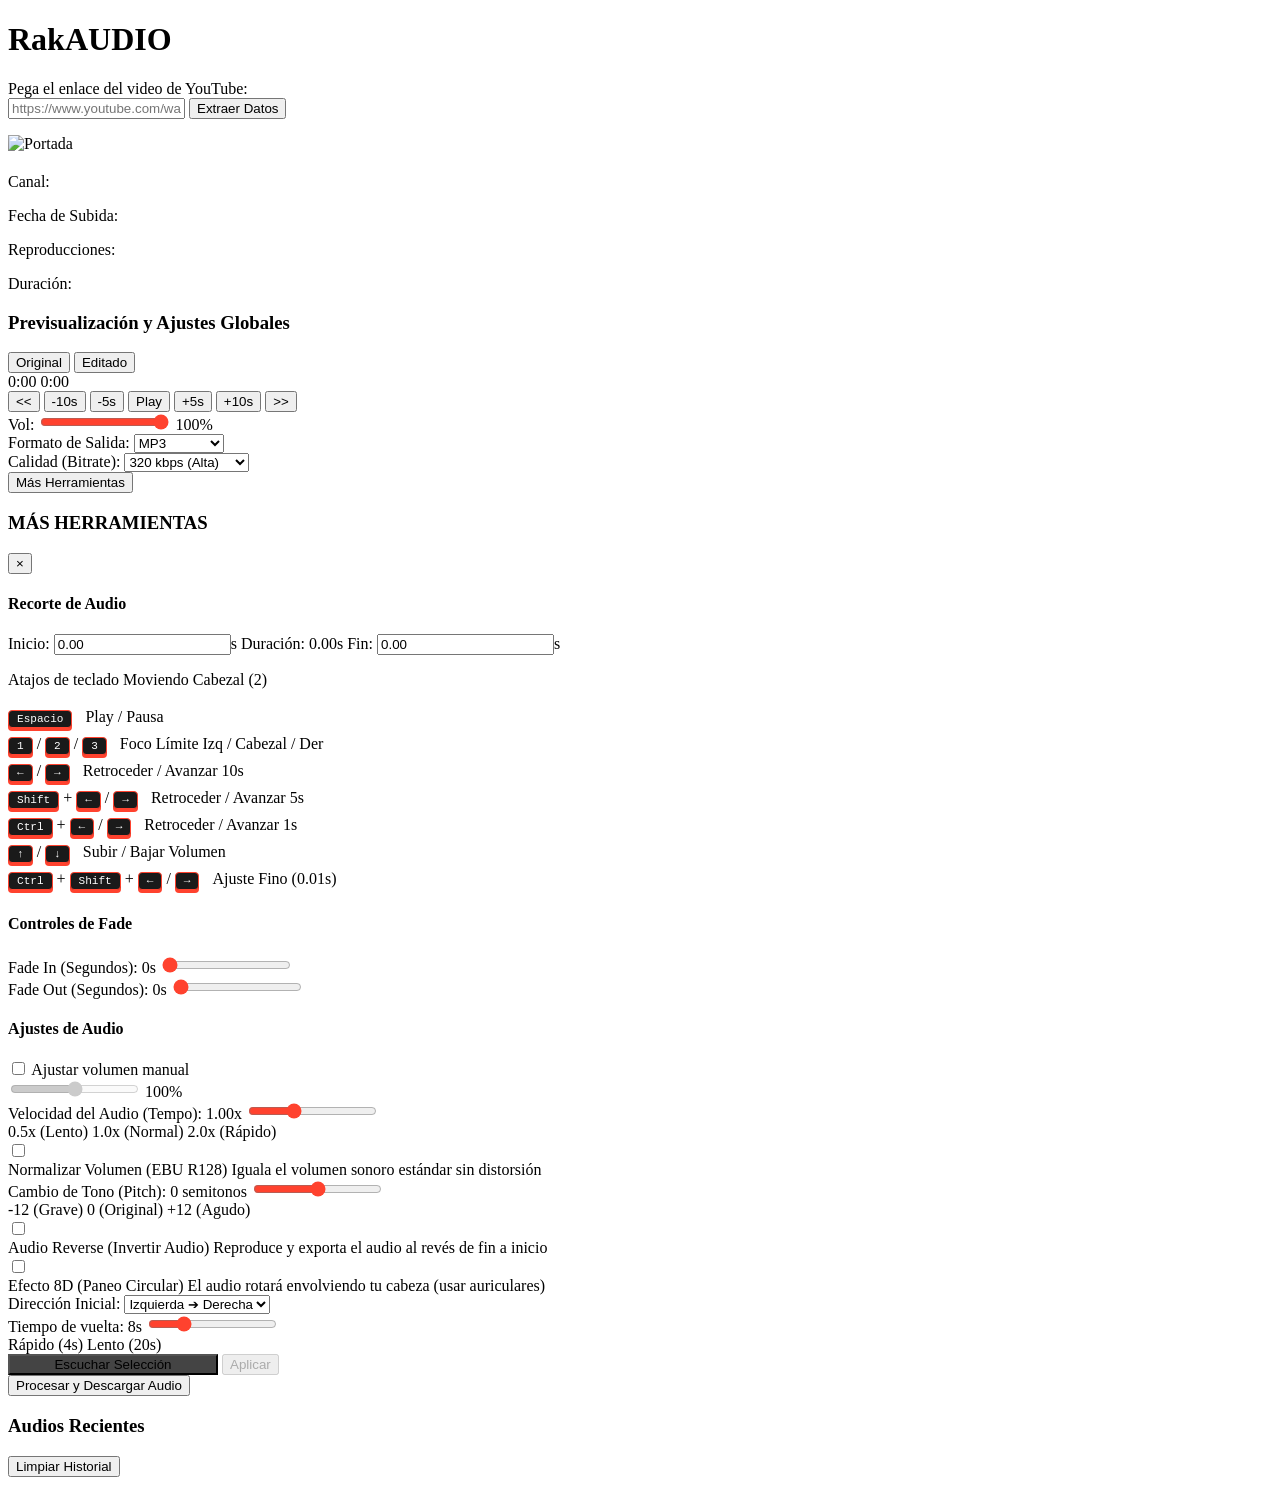
==== frontend/index.html @ 5706f4ed "feat(ui): visible 8D params and dynamic red borders for active tools" ====
<!DOCTYPE html>
<html lang="es">

<head>
    <meta charset="UTF-8">
    <meta name="viewport" content="width=device-width, initial-scale=1.0">
    <title>RakAUDIO</title>
    <script src="https://cdn.tailwindcss.com"></script>
    <script src="https://unpkg.com/wavesurfer.js@7" crossorigin="anonymous"></script>
    <script src="https://unpkg.com/wavesurfer.js@7/dist/plugins/regions.min.js" crossorigin="anonymous"></script>
    <script src="https://unpkg.com/wavesurfer.js@7/dist/plugins/hover.min.js" crossorigin="anonymous"></script>
    <link rel="stylesheet" href="css/styles.css?v=3">
    <!-- .spectrum-reversed is defined in css/styles.css — no inline duplicate needed -->
</head>

<body class="bg-[#1a1a1a] text-white min-h-screen font-sans">

    <div class="max-w-4xl mx-auto p-6">
        <h1 class="text-3xl font-bold text-center mb-8 text-[#FF422E]">RakAUDIO</h1>

        <div id="extractContainer" class="loading-bg bg-[#2B2B2B] p-6 rounded-lg shadow-lg mb-6 border border-[#3b3b3b]">
            <label class="block text-sm font-medium mb-2 text-white">Pega el enlace del video de YouTube:</label>
            <div class="flex gap-2">
                <input type="text" id="ytUrl" placeholder="https://www.youtube.com/watch?v=..."
                    class="flex-1 bg-[#1f1f1f] text-white px-4 py-2 rounded border border-[#444] focus:outline-none focus:border-[#FF422E]">
                <button id="btnExtraer"
                    class="bg-[#FF422E] hover:bg-[#d43726] px-6 py-2 rounded font-bold transition z-10 text-white">Extraer
                    Datos</button>
            </div>
            <p id="statusMsg" class="text-sm mt-2 hidden z-10 font-mono text-white"></p>
        </div>

        <div id="metadataSection"
            class="hidden relative overflow-hidden bg-[#2B2B2B] p-6 rounded-lg shadow-lg mb-6 border border-[#3b3b3b]">
            
            <!-- Blurred Background -->
            <div id="metadataBg" class="absolute inset-0 bg-cover bg-center blur-xl opacity-60 z-0"></div>
            <!-- Dark Overlay -->
            <div class="absolute inset-0 bg-gradient-to-r from-black/60 to-black/30 z-0"></div>
            
            <!-- Content Container -->
            <div class="relative z-10 flex flex-col md:flex-row gap-6">
                <img id="metaThumb" src="" alt="Portada" class="w-full md:w-64 rounded-lg object-cover shadow-[0_4px_15px_rgba(0,0,0,0.5)] border border-[#444]">
                <div class="flex-1 space-y-2 text-white">
                    <h2 id="metaTitle" class="text-2xl md:text-3xl font-bold mb-4 drop-shadow-md"></h2>
                    <p class="text-sm opacity-90 drop-shadow">Canal: <span id="metaChannel" class="font-bold opacity-100"></span></p>
                    <p class="text-sm opacity-90 drop-shadow">Fecha de Subida: <span id="metaDate" class="font-bold opacity-100"></span></p>
                    <p class="text-sm opacity-90 drop-shadow">Reproducciones: <span id="metaViews" class="font-bold opacity-100"></span></p>
                    <p class="text-sm opacity-90 drop-shadow">Duración: <span id="metaDuration" class="font-bold opacity-100"></span></p>
                </div>
            </div>
        </div>

        <div id="editorSection" class="hidden bg-[#2B2B2B] p-6 rounded-lg shadow-lg mb-6 border border-[#3b3b3b]">
            <div class="flex justify-between items-center mb-4 border-b border-[#444] pb-2">
                <h3 class="text-lg font-bold text-white">Previsualización y Ajustes Globales</h3>
                
                <div id="viewToggle" class="hidden bg-[#1f1f1f] p-1 rounded-full border border-[#444] flex text-xs font-bold shadow-inner">
                    <button id="btnViewOriginal" class="px-3 py-1 rounded-full bg-[#FF422E] text-white transition">Original</button>
                    <button id="btnViewEdited" class="px-3 py-1 rounded-full text-gray-400 hover:text-white transition">Editado</button>
                </div>
            </div>

            <div id="waveformContainer" class="w-full bg-[#1f1f1f] rounded border border-[#444] h-24 relative overflow-hidden">
                <div id="waveform" class="w-full h-full"></div>
                <div id="waveformLoadingOverlay" class="hidden">
                    <div class="spinner"></div>
                    <p>Decodificando audio...</p>
                </div>
            </div>

            <div class="flex justify-between text-sm text-white opacity-80 mt-1 mb-4 font-mono px-1">
                <span id="lblCurrentTime">0:00</span>
                <span id="lblTotalTime">0:00</span>
            </div>

            <div
                class="flex flex-wrap items-center justify-between gap-4 mb-6 bg-[#3b3b3b] p-3 rounded border border-[#444]">
                <div class="flex items-center gap-2">
                    <button id="btnStart"
                        class="bg-[#222] hover:bg-[#FF422E] px-3 py-1 rounded font-bold text-white transition">&lt;&lt;</button>
                    <button id="btnMinus10"
                        class="bg-[#222] hover:bg-[#FF422E] px-3 py-1 rounded text-sm text-white transition">-10s</button>
                    <button id="btnMinus5" class="bg-[#222] hover:bg-[#FF422E] px-3 py-1 rounded text-sm text-white transition">-5s</button>
                    <button id="btnPlayPause" class="bg-[#FF422E] hover:bg-[#d43726] px-6 py-1 rounded font-bold text-white transition">Play</button>
                    <button id="btnPlus5" class="bg-[#222] hover:bg-[#FF422E] px-3 py-1 rounded text-sm text-white transition">+5s</button>
                    <button id="btnPlus10" class="bg-[#222] hover:bg-[#FF422E] px-3 py-1 rounded text-sm text-white transition">+10s</button>
                    <button id="btnEnd"
                        class="bg-[#222] hover:bg-[#FF422E] px-3 py-1 rounded font-bold text-white transition">&gt;&gt;</button>
                </div>
                <div class="flex items-center gap-2 w-full md:w-auto text-white">
                    <span class="text-sm">Vol:</span>
                    <input type="range" id="volSlider" min="0" max="1" step="0.05" value="1" class="w-24">
                    <span id="lblVolGlobal" class="font-mono text-xs w-8 text-right opacity-80">100%</span>
                </div>
            </div>

            <div class="grid grid-cols-1 md:grid-cols-2 gap-6 mb-6">
                <div>
                    <label class="block text-sm mb-1 font-bold text-white">Formato de Salida:</label>
                    <select id="outFormat" class="w-full bg-[#1f1f1f] border border-[#444] p-2 rounded focus:outline-none focus:border-[#FF422E] text-white">
                        <option value="mp3">MP3</option>
                        <option value="m4a">M4A (AAC)</option>
                        <option value="wav">WAV</option>
                    </select>
                </div>
                <div>
                    <label class="block text-sm mb-1 font-bold text-white">Calidad (Bitrate):</label>
                    <select id="outQuality" class="w-full bg-[#1f1f1f] border border-[#444] p-2 rounded focus:outline-none focus:border-[#FF422E] text-white">
                        <option value="320k">320 kbps (Alta)</option>
                        <option value="192k">192 kbps (Media)</option>
                        <option value="128k">128 kbps (Baja)</option>
                    </select>
                </div>
            </div>

            <button id="btnOpenTrim"
                class="w-full bg-[#FF422E] hover:bg-[#d43726] py-3 rounded font-bold transition flex items-center justify-center gap-2 text-white">
                Más Herramientas
            </button>
        </div>

        <div id="trimModal"
            class="hidden fixed inset-0 bg-black bg-opacity-80 flex items-center justify-center p-3 md:p-6 z-50">
            <div class="bg-[#2B2B2B] p-5 md:p-6 rounded-xl w-full max-w-[1400px] shadow-2xl border border-[#444] flex flex-col h-[95vh] max-h-[950px] overflow-hidden">
                
                <div class="relative mb-4 border-b border-[#444] pb-3 flex justify-center items-center flex-shrink-0">
                    <h3 class="text-2xl md:text-3xl font-bold text-white absolute left-1/2 transform -translate-x-1/2 tracking-wider">MÁS HERRAMIENTAS</h3>
                    <button id="btnCloseTrim" class="text-white opacity-60 hover:opacity-100 hover:text-[#FF422E] text-3xl transition ml-auto">&times;</button>
                </div>

                <div class="flex-1 min-h-0 overflow-hidden mt-1">
                    <!-- Panel Principal de Secciones en Grid -->
                    <div class="grid grid-cols-1 md:grid-cols-2 gap-4 overflow-y-auto pr-2 h-full" id="modalSectionsContainer">
                        
                        <!-- Columna 1: Recorte de Audio -->
                        <div id="secTrim" class="bg-[#222222] p-4 rounded-lg flex flex-col h-full">
                            <h4 class="font-bold text-[#FF422E] mb-3 uppercase text-sm tracking-widest">Recorte de Audio</h4>
                            
                            <div class="flex justify-between items-center text-sm mb-2 font-mono text-white">
                                <span>Inicio: 
                                    <input type="number" id="inpStart" class="bg-transparent font-bold text-[#FF422E] w-20 text-center border-b border-gray-600 focus:outline-none focus:border-[#FF422E] text-base" step="0.01" min="0" value="0.00">s
                                </span>
                                <span class="bg-[#1a1a1a] text-[#FF422E] border border-[#FF422E] px-4 py-1.5 rounded-md font-bold">Duración: <span id="lblTrimDuration">0.00</span>s</span>
                                <span>Fin: 
                                    <input type="number" id="inpEnd" class="bg-transparent font-bold text-[#FF422E] w-20 text-center border-b border-gray-600 focus:outline-none focus:border-[#FF422E] text-base" step="0.01" min="0" value="0.00">s
                                </span>
                            </div>

                            <div id="waveformTrimContainer" class="w-full bg-[#1f1f1f] rounded-lg border border-[#444] h-[160px] relative mb-3">
                                <div id="waveformTrim" class="w-full h-full absolute inset-0"></div>
                            </div>

                            <div class="bg-[#1f1f1f] p-3 rounded border border-[#444] text-sm">
                                <p class="font-bold text-white mb-2 border-b border-[#3b3b3b] pb-2 flex items-center flex-wrap gap-2">
                                    Atajos de teclado
                                    <span id="activeModeBadge" class="px-2 py-0.5 rounded text-[10px] font-bold uppercase tracking-wider bg-[#444444] text-white transition-all shadow-[0_0_8px_rgba(255,255,255,0.2)]">Moviendo Cabezal (2)</span>
                                </p>
                                <div class="flex flex-col gap-3 text-white opacity-90 font-mono text-sm">
                                    <div class="flex items-center justify-between gap-2">
                                        <span class="flex items-center gap-1 shrink-0"><kbd id="k-space">Espacio</kbd></span>
                                        <span class="desc-text text-right" id="t-play">Play / Pausa</span>
                                    </div>
                                    <div class="flex items-center justify-between gap-2">
                                        <span class="flex items-center gap-1 shrink-0"><kbd id="k-1">1</kbd> / <kbd id="k-2">2</kbd> / <kbd id="k-3">3</kbd></span>
                                        <span class="desc-text text-right" id="t-foco">Foco Límite Izq / Cabezal / Der</span>
                                    </div>
                                    <div class="flex items-center justify-between gap-2">
                                        <span class="flex items-center gap-1 shrink-0"><kbd id="k-left-10">←</kbd> / <kbd id="k-right-10">→</kbd></span>
                                        <span class="desc-text text-right" id="t-10s">Retroceder / Avanzar 10s</span>
                                    </div>
                                    <div class="flex items-center justify-between gap-2">
                                        <span class="flex items-center gap-1 shrink-0"><kbd id="k-shift-5">Shift</kbd> + <kbd id="k-left-5">←</kbd> / <kbd id="k-right-5">→</kbd></span>
                                        <span class="desc-text text-right" id="t-5s">Retroceder / Avanzar 5s</span>
                                    </div>
                                    <div class="flex items-center justify-between gap-2">
                                        <span class="flex items-center gap-1 shrink-0"><kbd id="k-ctrl-1">Ctrl</kbd> + <kbd id="k-left-1">←</kbd> / <kbd id="k-right-1">→</kbd></span>
                                        <span class="desc-text text-right" id="t-1s">Retroceder / Avanzar 1s</span>
                                    </div>
                                    <div class="flex items-center justify-between gap-2">
                                        <span class="flex items-center gap-1 shrink-0"><kbd id="k-up">↑</kbd> / <kbd id="k-down">↓</kbd></span>
                                        <span class="desc-text text-right" id="t-vol">Subir / Bajar Volumen</span>
                                    </div>
                                    <div class="flex items-center justify-between gap-2">
                                        <span class="flex items-center gap-1 shrink-0"><kbd id="k-ctrl-ms">Ctrl</kbd> + <kbd id="k-shift-ms">Shift</kbd> + <kbd id="k-left-ms">←</kbd> / <kbd id="k-right-ms">→</kbd></span>
                                        <span class="desc-text text-right" id="t-ms">Ajuste Fino (0.01s)</span>
                                    </div>
                                </div>
                            </div>
                        </div>

                        <!-- Columna 2: Fade y Ajustes de Audio -->
                        <div class="flex flex-col gap-3 h-full">
                            
                            <!-- 2. Sección Controles de Fade -->
                            <div id="secFade" class="bg-[#222222] p-4 rounded-lg text-white">
                                <h4 class="font-bold text-[#FF422E] mb-2 uppercase text-sm tracking-widest">Controles de Fade</h4>
                                <div class="grid grid-cols-1 gap-3">
                                    <div>
                                        <label class="block text-sm font-bold mb-1 flex justify-between items-center">
                                            <span>Fade In (Segundos):</span> 
                                            <span id="lblFadeInG" class="text-[#FF422E] font-bold font-mono">0s</span>
                                        </label>
                                        <input type="range" id="fadeInGlobal" min="0" max="10" step="0.1" value="0" class="w-full">
                                    </div>
                                    <div>
                                        <label class="block text-sm font-bold mb-1 flex justify-between items-center">
                                            <span>Fade Out (Segundos):</span> 
                                            <span id="lblFadeOutG" class="text-[#FF422E] font-bold font-mono">0s</span>
                                        </label>
                                        <input type="range" id="fadeOutGlobal" min="0" max="10" step="0.1" value="0" class="w-full">
                                    </div>
                                </div>
                            </div>

                            <!-- 3. Sección Ajustes de Audio -->
                            <div id="secAudio" class="bg-[#222222] p-4 rounded-lg text-white space-y-2 flex-1">
                                <h4 class="font-bold text-[#FF422E] mb-2 uppercase text-sm tracking-widest">Ajustes de Audio</h4>
                                
                                <!-- Ajustar volumen -->
                                <div id="cardAdjustVol" class="bg-[#1f1f1f] p-2.5 rounded border border-[#444] flex flex-wrap items-center justify-between gap-4 transition-colors">
                                    <label class="flex items-center gap-2 cursor-pointer">
                                        <input type="checkbox" id="chkAdjustVol" class="w-4 h-4 accent-[#FF422E]">
                                        <span class="text-white text-sm font-bold">Ajustar volumen manual</span>
                                    </label>
                                    <div class="flex items-center gap-3 flex-1 max-w-xs">
                                        <input type="range" id="volAdjustSlider" min="0" max="2" step="0.05" value="1" class="w-full opacity-50 pointer-events-none" disabled>
                                        <span id="lblVolAdjust" class="text-white font-mono text-xs opacity-50 w-10 text-right">100%</span>
                                    </div>
                                </div>

                                <!-- Velocidad del audio (Slider) -->
                                <div id="cardTempo" class="bg-[#1f1f1f] p-2.5 rounded border border-[#444] transition-colors">
                                    <label class="block text-sm font-bold mb-1 flex justify-between items-center">
                                        <span>Velocidad del Audio (Tempo):</span>
                                        <span id="lblTempoValue" class="text-[#FF422E] font-bold font-mono">1.00x</span>
                                    </label>
                                    <input type="range" id="tempoSlider" min="0.5" max="2.0" step="0.05" value="1.0" class="w-full">
                                    <div class="flex justify-between text-[10px] text-gray-400 font-mono mt-1">
                                        <span>0.5x (Lento)</span>
                                        <span>1.0x (Normal)</span>
                                        <span>2.0x (Rápido)</span>
                                    </div>
                                </div>

                                <!-- Normalizar EBU R128 -->
                                <div id="cardNormalize" class="bg-[#1f1f1f] p-2.5 rounded border border-[#444] transition-colors">
                                    <label class="flex items-center gap-3 cursor-pointer">
                                        <input type="checkbox" id="chkNormalizeVolModal" class="w-4 h-4 accent-[#FF422E]">
                                        <div>
                                            <span class="text-white text-sm font-bold block">Normalizar Volumen (EBU R128)</span>
                                            <span class="text-xs text-gray-400 block">Iguala el volumen sonoro estándar sin distorsión</span>
                                        </div>
                                    </label>
                                </div>

                                <!-- Cambio de Tono (Pitch) -->
                                <div id="cardPitch" class="bg-[#1f1f1f] p-2.5 rounded border border-[#444] transition-colors">
                                    <label class="block text-sm font-bold mb-1 flex justify-between items-center">
                                        <span>Cambio de Tono (Pitch):</span>
                                        <span id="lblPitchValue" class="text-[#FF422E] font-bold font-mono">0 semitonos</span>
                                    </label>
                                    <input type="range" id="pitchSlider" min="-12" max="12" step="1" value="0" class="w-full">
                                    <div class="flex justify-between text-[10px] text-gray-400 font-mono mt-1">
                                        <span>-12 (Grave)</span>
                                        <span>0 (Original)</span>
                                        <span>+12 (Agudo)</span>
                                    </div>
                                </div>

                                <!-- Audio Reverse (Efecto Reversa) -->
                                <div id="cardReverse" class="bg-[#1f1f1f] p-2.5 rounded border border-[#444] transition-colors">
                                    <label class="flex items-center gap-3 cursor-pointer">
                                        <input type="checkbox" id="chkReverseAudio" class="w-4 h-4 accent-[#FF422E]">
                                        <div>
                                            <span class="text-white text-sm font-bold block">Audio Reverse (Invertir Audio)</span>
                                            <span class="text-xs text-gray-400 block">Reproduce y exporta el audio al revés de fin a inicio</span>
                                        </div>
                                    </label>
                                </div>

                                <!-- Efecto 8D Audio -->
                                <div class="bg-[#1f1f1f] p-3 rounded border border-[#444] space-y-3 transition-colors" id="card8D">
                                    <label class="flex items-center gap-3 cursor-pointer">
                                        <input type="checkbox" id="chk8D" class="w-4 h-4 accent-[#FF422E]">
                                        <div>
                                            <span class="text-white text-sm font-bold block">Efecto 8D (Paneo Circular)</span>
                                            <span class="text-xs text-gray-400 block">El audio rotará envolviendo tu cabeza (usar auriculares)</span>
                                        </div>
                                    </label>
                                    <div id="controls8D" class="space-y-3 pl-7 pt-1 border-t border-[#333]">
                                        <div>
                                            <label class="block text-xs font-bold text-gray-300 mb-1">Dirección Inicial:</label>
                                            <select id="sel8DDir" class="w-full bg-[#2B2B2B] text-xs text-white p-1.5 rounded border border-[#555] focus:outline-none focus:border-[#FF422E]">
                                                <option value="left">Izquierda ➔ Derecha</option>
                                                <option value="right">Derecha ➔ Izquierda</option>
                                            </select>
                                        </div>
                                        <div>
                                            <label class="block text-xs font-bold mb-1 flex justify-between items-center text-gray-300">
                                                <span>Tiempo de vuelta:</span>
                                                <span id="lbl8DSpeed" class="text-[#FF422E] font-bold font-mono">8s</span>
                                            </label>
                                            <input type="range" id="slide8DSpeed" min="4" max="20" step="1" value="8" class="w-full">
                                            <div class="flex justify-between text-[9px] text-gray-500 font-mono mt-1">
                                                <span>Rápido (4s)</span>
                                                <span>Lento (20s)</span>
                                            </div>
                                        </div>
                                    </div>
                                </div>
                            </div>
                        </div>
                        
                    </div>
                </div>

                <div class="flex justify-start items-center gap-4 mt-6 flex-shrink-0">
                    <button id="btnPlayTrim" class="px-6 py-2.5 bg-[#4c4c4c] hover:bg-[#5a5a5a] rounded flex items-center justify-center text-white transition font-bold shadow-md">
                        <span id="lblPlayTrim">Escuchar Selección</span>
                    </button>
                    <button id="btnApplyTrim" class="bg-[#FF422E] hover:bg-[#d43726] px-8 py-2.5 rounded font-bold text-white transition opacity-40 cursor-not-allowed pointer-events-none" disabled>
                        Aplicar
                    </button>
                </div>
            </div>
        </div>

        <div id="downloadSection" class="hidden bg-[#2B2B2B] p-6 rounded-lg shadow-lg text-center border border-[#3b3b3b]">
            <button id="btnProcess"
                class="loading-bg bg-[#FF422E] hover:bg-[#d43726] w-full py-4 rounded text-xl font-bold transition shadow-[0_0_15px_rgba(255,66,46,0.4)] text-white">
                <span class="relative z-10">Procesar y Descargar Audio</span>
            </button>
        </div>

        <div id="historySection" class="hidden bg-[#2B2B2B] p-6 rounded-lg shadow-lg border border-[#3b3b3b] mt-6">
            <div class="flex justify-between items-center mb-4 border-b border-[#444] pb-2">
                <h3 class="text-lg font-bold text-white flex items-center gap-2">
                    Audios Recientes
                </h3>
                <button id="btnClearHistory" class="text-xs text-red-400 hover:text-red-300 font-bold transition">Limpiar Historial</button>
            </div>
            <div id="historyList" class="grid grid-cols-1 md:grid-cols-2 gap-4">
                <!-- Tarjetas del historial renderizadas dinámicamente -->
            </div>
        </div>
    </div>

    <script src="js/main.js" defer></script>
</body>

</html>
---- frontend/css/styles.css ----
input[type=range] {
            accent-color: #FF422E;
            cursor: pointer;
        }

        input[type=range]::-webkit-slider-thumb {
            appearance: none;
            width: 16px;
            height: 16px;
            background: #FF422E;
            border-radius: 50%;
            cursor: pointer;
        }

        input[type=number]::-webkit-inner-spin-button, 
        input[type=number]::-webkit-outer-spin-button { 
            -webkit-appearance: none; 
            margin: 0; 
        }
        input[type=number] {
            -moz-appearance: textfield;
            appearance: textfield;
        }

        .loading-bg {
            position: relative;
            overflow: hidden;
        }

        .loading-bg::before {
            content: "";
            position: absolute;
            top: 0;
            left: 0;
            bottom: 0;
            width: var(--progress, 0%);
            background: rgba(255, 66, 46, 0.2);
            transition: width 0.3s ease-out;
            z-index: 0;
        }

        #btnProcess.loading-bg::before {
            background: #FF422E; 
        }

        #btnPlayTrim {
            position: relative !important;
            overflow: hidden !important;
            background-color: #444444 !important;
            width: 210px !important;
            min-width: 210px !important;
            z-index: 1 !important;
        }

        #btnPlayTrim:hover {
            background-color: #555555 !important;
        }

        #btnPlayTrim::before {
            content: "" !important;
            position: absolute !important;
            top: 0 !important;
            left: 0 !important;
            bottom: 0 !important;
            width: var(--trim-progress, 0%) !important;
            background-color: #FF422E !important;
            transition: width 0.08s linear !important;
            z-index: 0 !important;
        }

        .loading-bg > *,
        #btnPlayTrim > * {
            position: relative !important;
            z-index: 1 !important;
        }

        /* LÍNEA NEGRA REAL DE CORTE (|) */
        #waveformTrim ::part(region) {
            border-left: 2px solid #000000 !important;
            border-right: 2px solid #000000 !important;
            box-sizing: border-box !important;
            overflow: visible !important;
            z-index: 25 !important;
        }

        /* MANIJA Y LÍNEA ROJA DECORATIVA (I) */
        #waveformTrim ::part(region-handle-left),
        #waveformTrim ::part(region-handle-right) {
            width: 2px !important;
            background-color: #FF422E !important;
            cursor: ew-resize;
            z-index: 30 !important;
        }

        #waveformTrim ::part(region-handle-left) {
            left: -6px !important;
        }

        #waveformTrim ::part(region-handle-right) {
            right: -6px !important;
        }

        #waveformTrim ::part(region-handle-left)::after,
        #waveformTrim ::part(region-handle-right)::after {
            content: '';
            position: absolute;
            top: 50%;
            left: 50%;
            transform: translate(-50%, -50%);
            width: 10px;
            height: 26px;
            background-color: #FF422E;
            border-radius: 3px;
            box-shadow: 0 0 5px rgba(0,0,0,0.8);
            transition: background-color 0.2s, transform 0.2s;
            z-index: 35 !important;
        }

        #waveformTrim ::part(region-handle-left):hover::after,
        #waveformTrim ::part(region-handle-right):hover::after {
            background-color: #ff6454;
            transform: translate(-50%, -50%) scale(1.1);
        }

        #waveform ::part(cursor),
        #waveformTrim ::part(cursor) {
            z-index: 15 !important;
        }

        #waveformTrim ::part(region)::before {
            content: '';
            position: absolute;
            top: 0; left: 0; bottom: 0;
            width: var(--fade-in-width, 0%);
            background: linear-gradient(to right, rgba(26,26,26,0.9), transparent);
            pointer-events: none;
            z-index: 1;
        }
        #waveformTrim ::part(region)::after {
            content: '';
            position: absolute;
            top: 0; right: 0; bottom: 0;
            width: var(--fade-out-width, 0%);
            background: linear-gradient(to left, rgba(26,26,26,0.9), transparent);
            pointer-events: none;
            z-index: 1;
        }

        kbd {
            background-color: #1a1a1a;
            border: 1px solid #FF422E;
            border-radius: 4px;
            padding: 2px 8px;
            font-size: 0.85em;
            color: #ffffff;
            box-shadow: 0 3px 0 #FF422E;
            display: inline-block;
            margin-bottom: 4px;
            transition: all 0.1s ease;
        }

        kbd.kbd-pressed {
            transform: translateY(3px);
            box-shadow: 0 0 0 transparent;
            background-color: #d43726;
            border-color: #ff786b;
            color: #ffffff;
            text-shadow: 0 0 8px #ffffff;
        }

        kbd.kbd-red-static {
            background-color: #FF422E;
            border-color: #FF422E;
            color: #ffffff;
            box-shadow: 0 3px 0 #FF422E;
            transform: translateY(0);
        }

        kbd.kbd-red-dim {
            background-color: rgba(255, 66, 46, 0.25);
            border-color: #b32d20;
            color: #ff9d93;
            box-shadow: 0 3px 0 #882218;
            transform: translateY(0);
        }

        .desc-text {
            display: inline-block;
            padding: 2px 8px;
            border: 1px solid transparent;
            border-radius: 4px;
            transition: all 0.15s ease;
        }

        .desc-highlight {
            border: 1px solid #FF422E;
            background-color: rgba(255, 66, 46, 0.15);
            box-shadow: 0 0 10px rgba(255, 66, 46, 0.6) inset, 0 0 10px rgba(255, 66, 46, 0.4);
            color: #ff786b;
            text-shadow: 0 0 5px rgba(255, 66, 46, 0.8);
            font-weight: bold;
        }

        .fade-overlay {
            position: absolute;
            top: 0;
            bottom: 0;
            z-index: 5;
            pointer-events: none;
        }
        
        .fade-in-gradient {
            background: linear-gradient(to right, rgba(31,31,31,0.95), transparent);
        }
        
        .fade-out-gradient {
            background: linear-gradient(to right, transparent, rgba(31,31,31,0.95));
        }
        
        .blackout-overlay {
            position: absolute;
            top: 0;
            bottom: 0;
            z-index: 5;
            pointer-events: none;
            background-color: rgba(31,31,31,0.85);
        }

        /* PERSONALIZACIÓN DE SCROLLBAR (ROJO #FF422E Y FONDO OSCURO) */
        ::-webkit-scrollbar {
            width: 8px !important;
            height: 8px !important;
        }

        ::-webkit-scrollbar-track {
            background: #1f1f1f !important;
            border-radius: 4px !important;
        }

        ::-webkit-scrollbar-thumb {
            background-color: #FF422E !important;
            border-radius: 4px !important;
        }

        ::-webkit-scrollbar-thumb:hover {
            background-color: #d43726 !important;
        }

        * {
            scrollbar-width: thin !important;
            scrollbar-color: #FF422E #1f1f1f !important;
        }

        /* FLIP HORIZONTAL DEL ESPECTRO DE AUDIO EN REVERSE */
        .spectrum-reversed canvas,
        .spectrum-reversed svg {
            transform: scaleX(-1) !important;
        }

        /* OVERLAY DE CARGA DE WAVEFORM */
        #waveformLoadingOverlay {
            position: absolute;
            inset: 0;
            background: rgba(26, 26, 26, 0.88);
            display: flex;
            flex-direction: column;
            align-items: center;
            justify-content: center;
            gap: 10px;
            z-index: 50;
            border-radius: inherit;
            backdrop-filter: blur(2px);
            transition: opacity 0.3s ease;
        }

        #waveformLoadingOverlay.hidden {
            display: none;
        }

        #waveformLoadingOverlay .spinner {
            width: 28px;
            height: 28px;
            border: 3px solid rgba(255, 66, 46, 0.25);
            border-top-color: #FF422E;
            border-radius: 50%;
            animation: spin 0.8s linear infinite;
        }

        #waveformLoadingOverlay p {
            font-size: 12px;
            color: rgba(255, 255, 255, 0.7);
            font-family: monospace;
            letter-spacing: 0.05em;
        }

        @keyframes spin {
            to { transform: rotate(360deg); }
        }
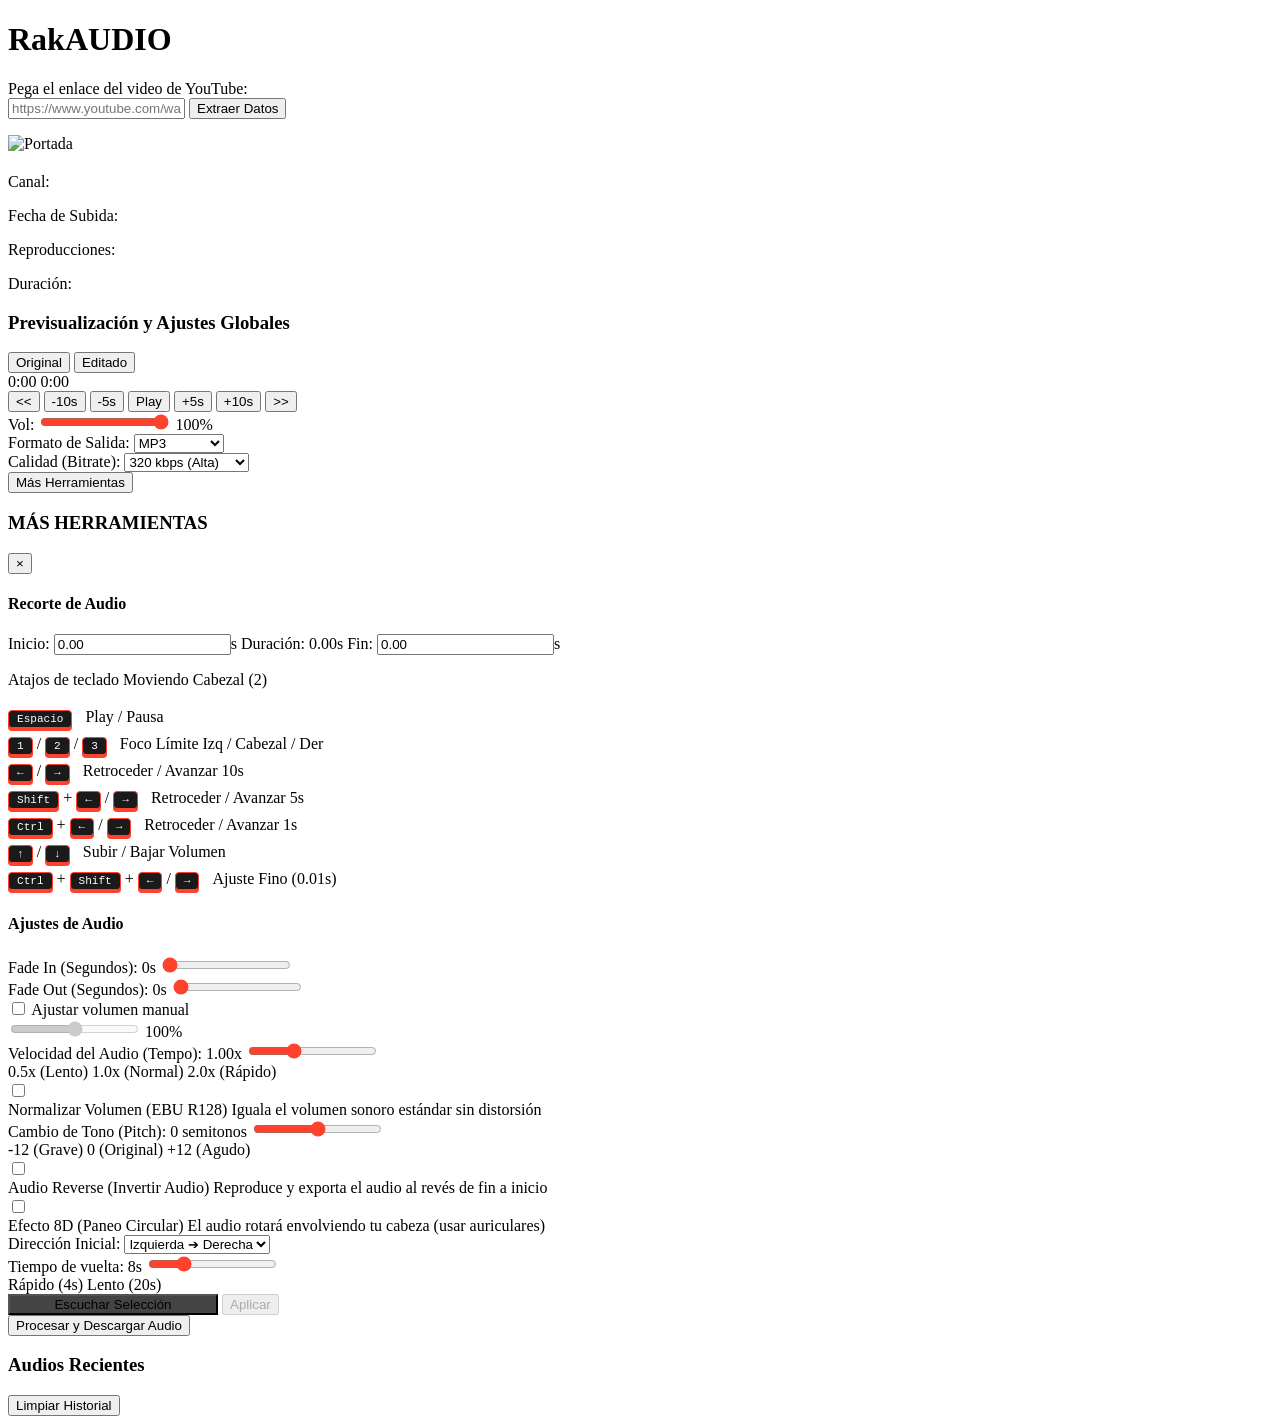
==== commit 3c5cd781: "refactor(ui): merge fade controls into audio settings with scrollable container" ====
--- a/frontend/index.html
+++ b/frontend/index.html
@@ -11,6 +11,12 @@
     <script src="https://unpkg.com/wavesurfer.js@7/dist/plugins/hover.min.js" crossorigin="anonymous"></script>
     <link rel="stylesheet" href="css/styles.css?v=3">
     <!-- .spectrum-reversed is defined in css/styles.css — no inline duplicate needed -->
+    <style>
+        .custom-scrollbar::-webkit-scrollbar { width: 6px; }
+        .custom-scrollbar::-webkit-scrollbar-track { background: #1f1f1f; border-radius: 4px; }
+        .custom-scrollbar::-webkit-scrollbar-thumb { background: #444; border-radius: 4px; }
+        .custom-scrollbar::-webkit-scrollbar-thumb:hover { background: #FF422E; }
+    </style>
 </head>
 
 <body class="bg-[#1a1a1a] text-white min-h-screen font-sans">
@@ -189,33 +195,32 @@
                             </div>
                         </div>
 
-                        <!-- Columna 2: Fade y Ajustes de Audio -->
-                        <div class="flex flex-col gap-3 h-full">
+                        <!-- Columna 2: Ajustes de Audio -->
+                        <div class="flex flex-col gap-3 h-full overflow-hidden">
                             
-                            <!-- 2. Sección Controles de Fade -->
-                            <div id="secFade" class="bg-[#222222] p-4 rounded-lg text-white">
-                                <h4 class="font-bold text-[#FF422E] mb-2 uppercase text-sm tracking-widest">Controles de Fade</h4>
-                                <div class="grid grid-cols-1 gap-3">
-                                    <div>
-                                        <label class="block text-sm font-bold mb-1 flex justify-between items-center">
-                                            <span>Fade In (Segundos):</span> 
-                                            <span id="lblFadeInG" class="text-[#FF422E] font-bold font-mono">0s</span>
-                                        </label>
-                                        <input type="range" id="fadeInGlobal" min="0" max="10" step="0.1" value="0" class="w-full">
-                                    </div>
-                                    <div>
-                                        <label class="block text-sm font-bold mb-1 flex justify-between items-center">
-                                            <span>Fade Out (Segundos):</span> 
-                                            <span id="lblFadeOutG" class="text-[#FF422E] font-bold font-mono">0s</span>
-                                        </label>
-                                        <input type="range" id="fadeOutGlobal" min="0" max="10" step="0.1" value="0" class="w-full">
-                                    </div>
-                                </div>
-                            </div>
-
-                            <!-- 3. Sección Ajustes de Audio -->
-                            <div id="secAudio" class="bg-[#222222] p-4 rounded-lg text-white space-y-2 flex-1">
+                            <!-- Sección Ajustes de Audio (Scrollable) -->
+                            <div id="secAudio" class="bg-[#222222] p-4 rounded-lg text-white space-y-3 flex-1 overflow-y-auto custom-scrollbar">
                                 <h4 class="font-bold text-[#FF422E] mb-2 uppercase text-sm tracking-widest">Ajustes de Audio</h4>
+                                
+                                <!-- Controles de Fade -->
+                                <div id="cardFade" class="bg-[#1f1f1f] p-3 rounded border border-[#444] transition-colors">
+                                    <div class="grid grid-cols-1 gap-4">
+                                        <div>
+                                            <label class="block text-sm font-bold mb-1 flex justify-between items-center">
+                                                <span>Fade In (Segundos):</span> 
+                                                <span id="lblFadeInG" class="text-[#FF422E] font-bold font-mono">0s</span>
+                                            </label>
+                                            <input type="range" id="fadeInGlobal" min="0" max="10" step="0.1" value="0" class="w-full">
+                                        </div>
+                                        <div>
+                                            <label class="block text-sm font-bold mb-1 flex justify-between items-center">
+                                                <span>Fade Out (Segundos):</span> 
+                                                <span id="lblFadeOutG" class="text-[#FF422E] font-bold font-mono">0s</span>
+                                            </label>
+                                            <input type="range" id="fadeOutGlobal" min="0" max="10" step="0.1" value="0" class="w-full">
+                                        </div>
+                                    </div>
+                                </div>
                                 
                                 <!-- Ajustar volumen -->
                                 <div id="cardAdjustVol" class="bg-[#1f1f1f] p-2.5 rounded border border-[#444] flex flex-wrap items-center justify-between gap-4 transition-colors">
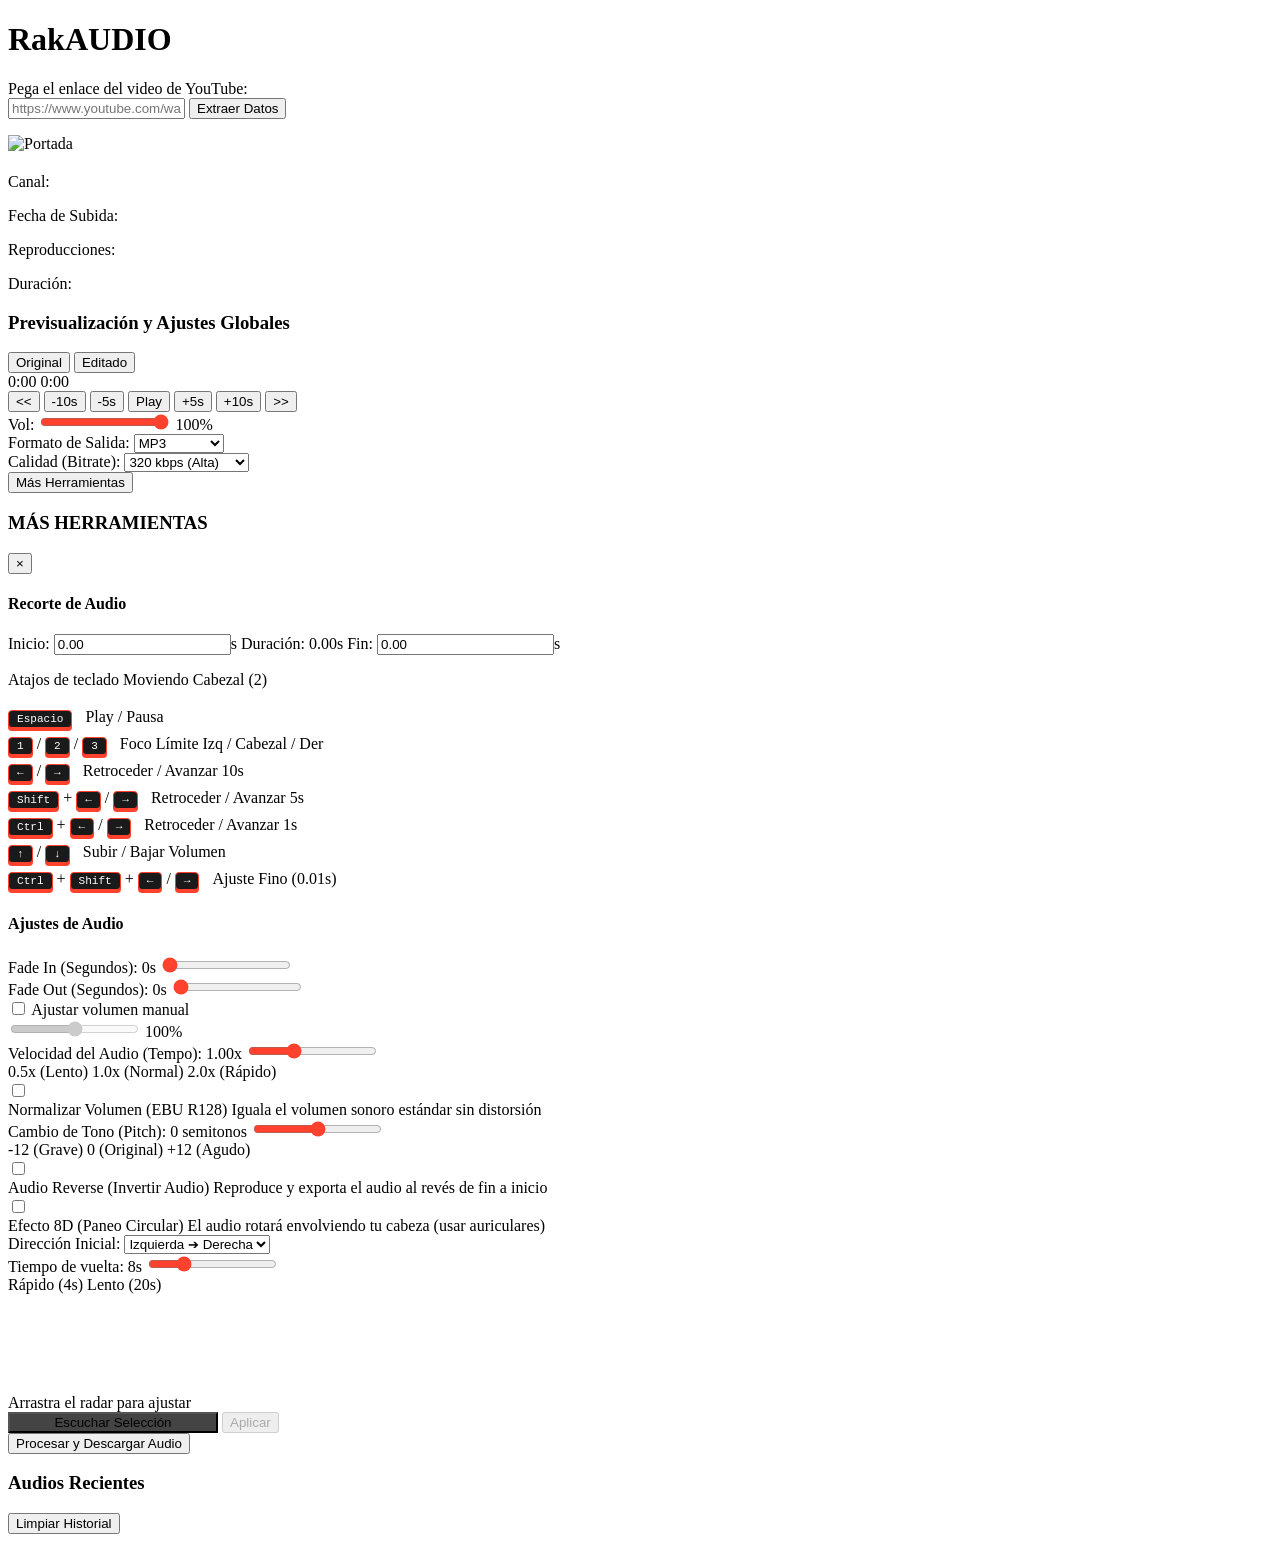
==== commit bb90e951: "feat(audio): implement interactive 3D radar UI for 8D audio manipulation" ====
--- a/frontend/index.html
+++ b/frontend/index.html
@@ -312,6 +312,16 @@
                                                 <span>Lento (20s)</span>
                                             </div>
                                         </div>
+                                        <div class="flex flex-col items-center justify-center pt-2">
+                                            <div class="relative w-24 h-24 rounded-full border-2 border-[#333] flex items-center justify-center cursor-pointer group" id="radarContainer">
+                                                <canvas id="radarCanvas" width="96" height="96" class="absolute inset-0 z-10 touch-none"></canvas>
+                                                <!-- Centro de radar (cabeza) -->
+                                                <div class="w-2 h-2 bg-white rounded-full z-20 pointer-events-none shadow-[0_0_5px_rgba(255,255,255,0.8)]"></div>
+                                                <!-- Anillo interno decorativo -->
+                                                <div class="absolute w-12 h-12 rounded-full border border-[#444] opacity-50 pointer-events-none"></div>
+                                            </div>
+                                            <span class="text-[9px] text-gray-500 mt-2">Arrastra el radar para ajustar</span>
+                                        </div>
                                     </div>
                                 </div>
                             </div>
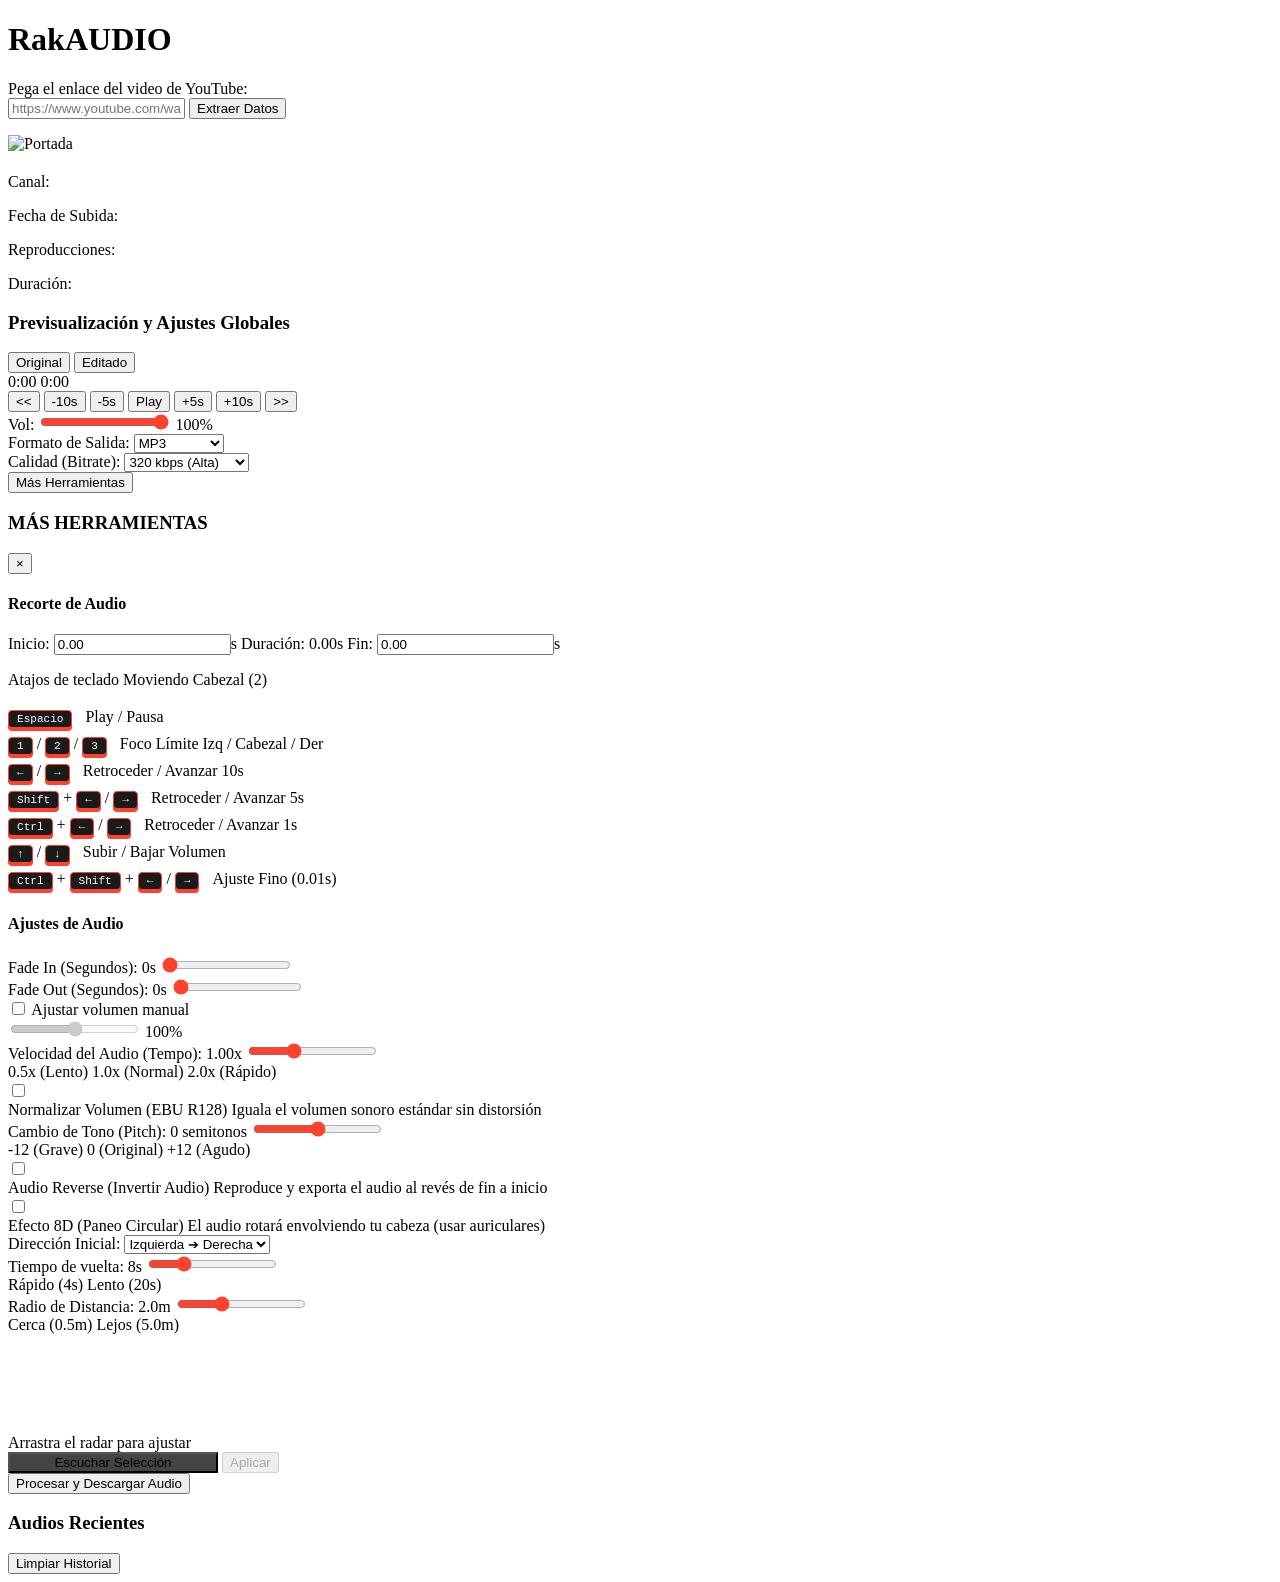
==== commit d085a5a8: "feat(audio): implement 8D radius distance control" ====
--- a/frontend/index.html
+++ b/frontend/index.html
@@ -312,6 +312,17 @@
                                                 <span>Lento (20s)</span>
                                             </div>
                                         </div>
+                                        <div>
+                                            <label class="block text-xs font-bold mb-1 flex justify-between items-center text-gray-300">
+                                                <span>Radio de Distancia:</span>
+                                                <span id="lbl8DRadius" class="text-[#FF422E] font-bold font-mono">2.0m</span>
+                                            </label>
+                                            <input type="range" id="slide8DRadius" min="0.5" max="5.0" step="0.1" value="2.0" class="w-full">
+                                            <div class="flex justify-between text-[9px] text-gray-500 font-mono mt-1">
+                                                <span>Cerca (0.5m)</span>
+                                                <span>Lejos (5.0m)</span>
+                                            </div>
+                                        </div>
                                         <div class="flex flex-col items-center justify-center pt-2">
                                             <div class="relative w-24 h-24 rounded-full border-2 border-[#333] flex items-center justify-center cursor-pointer group" id="radarContainer">
                                                 <canvas id="radarCanvas" width="96" height="96" class="absolute inset-0 z-10 touch-none"></canvas>
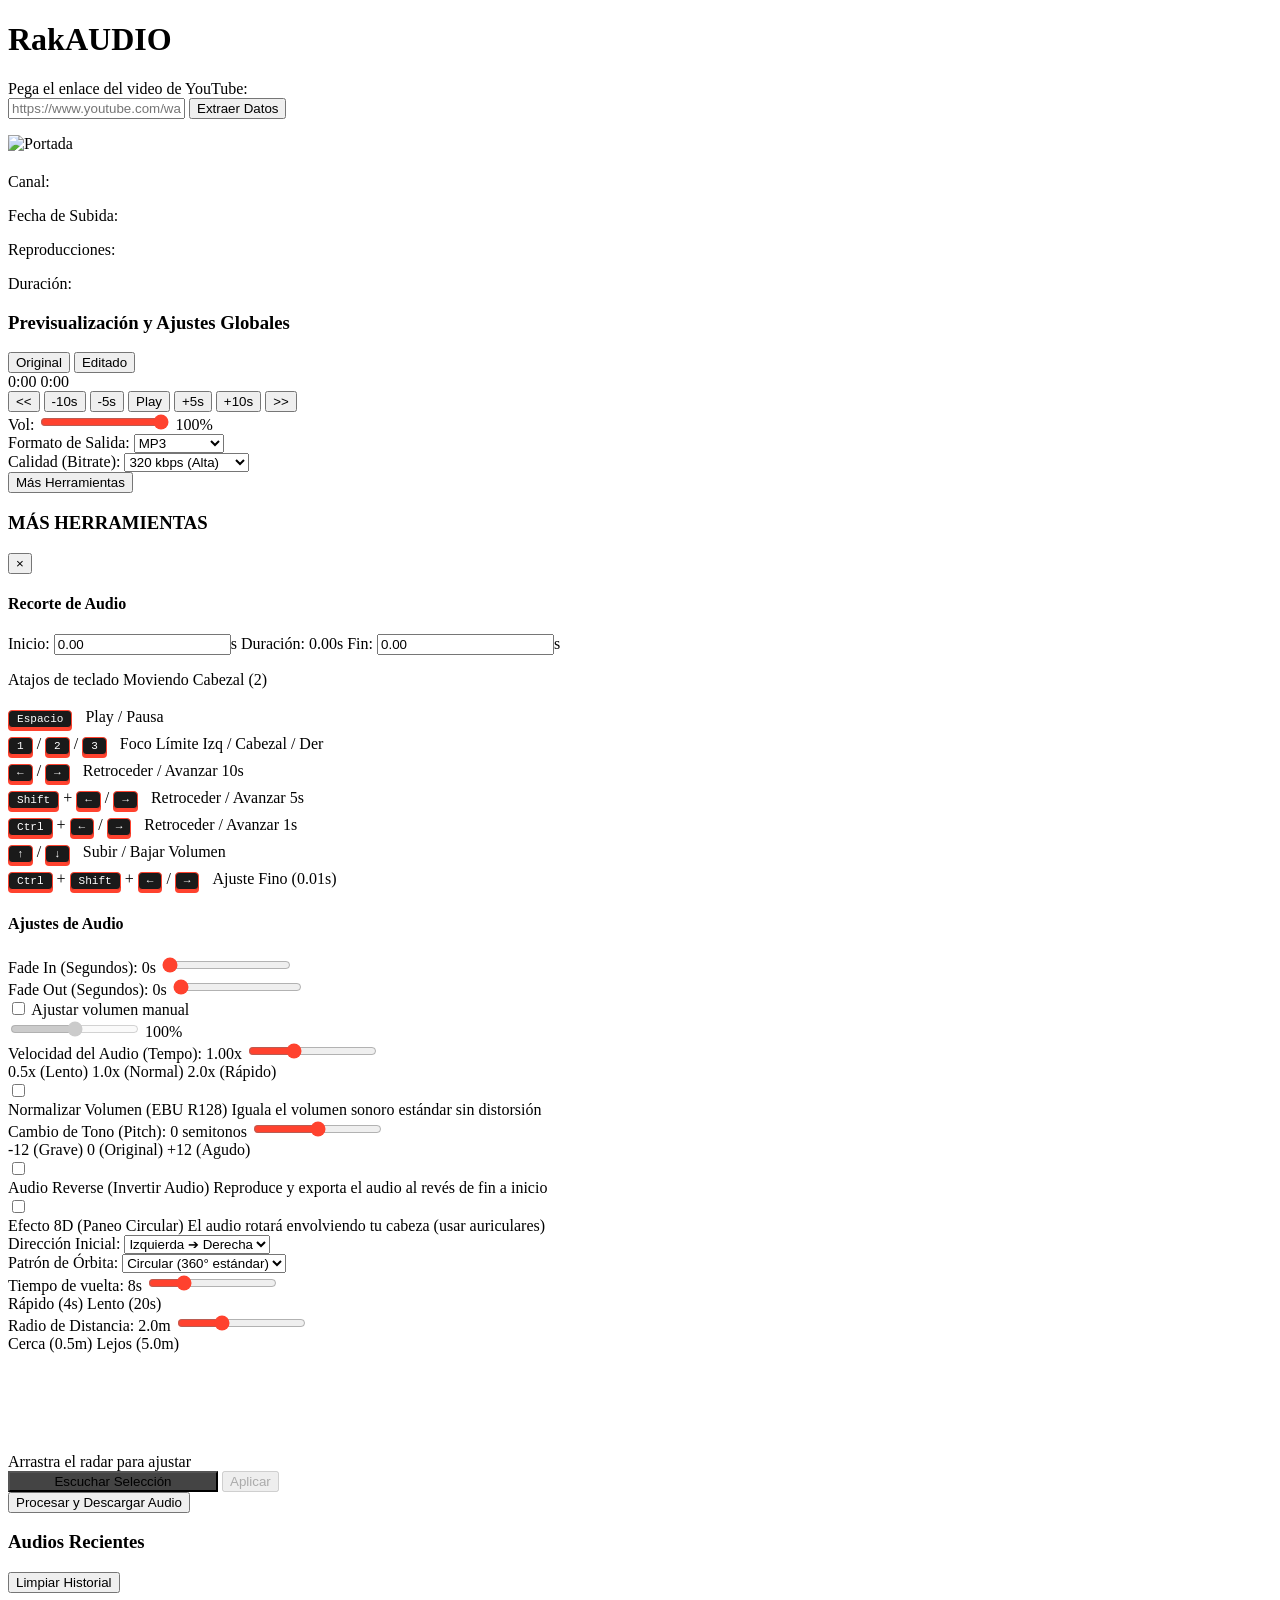
==== commit e64bcee0: "feat(audio): implement 8D orbit patterns (circle, ellipse, figure-8)" ====
--- a/frontend/index.html
+++ b/frontend/index.html
@@ -302,6 +302,14 @@
                                             </select>
                                         </div>
                                         <div>
+                                            <label class="block text-xs font-bold text-gray-300 mb-1">Patrón de Órbita:</label>
+                                            <select id="sel8DPattern" class="w-full bg-[#2B2B2B] text-xs text-white p-1.5 rounded border border-[#555] focus:outline-none focus:border-[#FF422E]">
+                                                <option value="circle">Circular (360° estándar)</option>
+                                                <option value="ellipse">Elíptica (Achatada)</option>
+                                                <option value="figure8">Figura en 8 (Oscilación)</option>
+                                            </select>
+                                        </div>
+                                        <div>
                                             <label class="block text-xs font-bold mb-1 flex justify-between items-center text-gray-300">
                                                 <span>Tiempo de vuelta:</span>
                                                 <span id="lbl8DSpeed" class="text-[#FF422E] font-bold font-mono">8s</span>
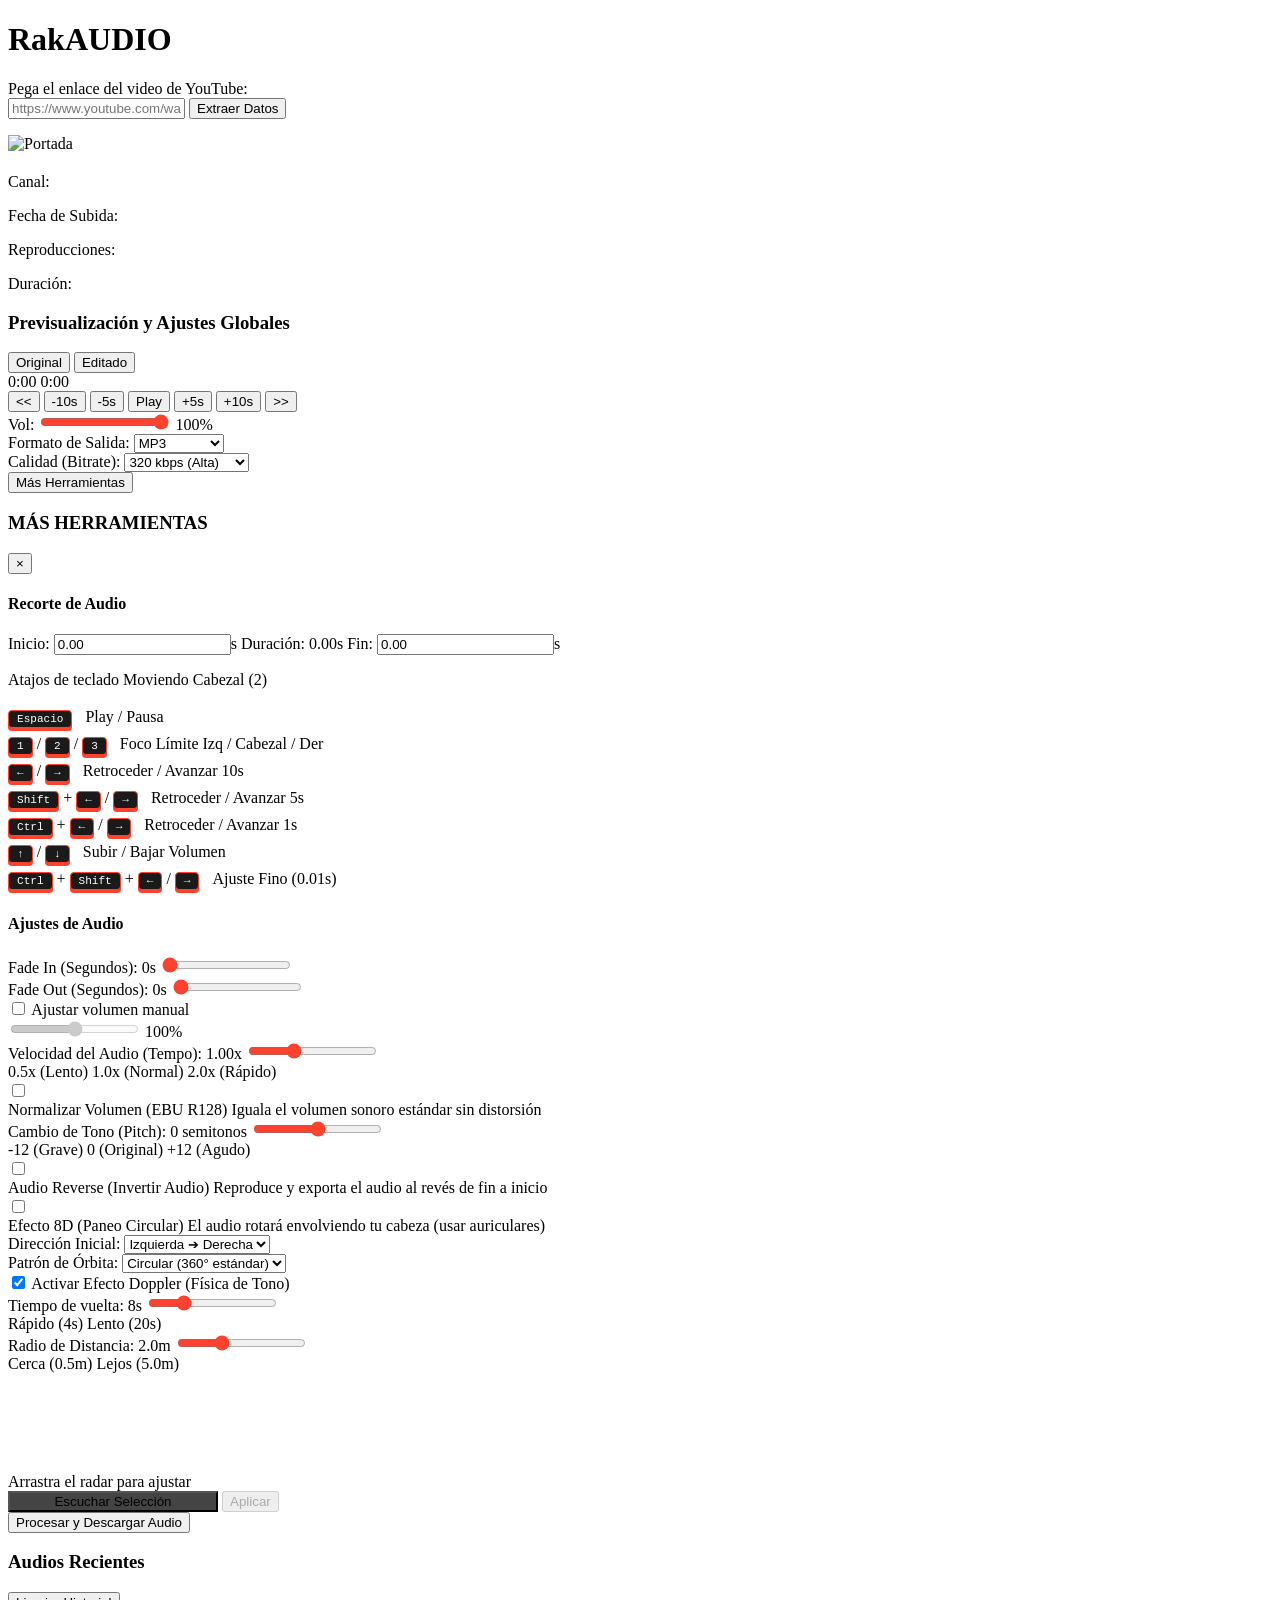
==== commit b12e1f9a: "feat(audio): implement 8D doppler effect for realistic physics" ====
--- a/frontend/index.html
+++ b/frontend/index.html
@@ -309,6 +309,12 @@
                                                 <option value="figure8">Figura en 8 (Oscilación)</option>
                                             </select>
                                         </div>
+                                        <div class="pt-1">
+                                            <label class="flex items-center gap-2 cursor-pointer">
+                                                <input type="checkbox" id="chkDoppler" class="w-3.5 h-3.5 accent-[#FF422E]" checked>
+                                                <span class="text-xs font-bold text-gray-300">Activar Efecto Doppler (Física de Tono)</span>
+                                            </label>
+                                        </div>
                                         <div>
                                             <label class="block text-xs font-bold mb-1 flex justify-between items-center text-gray-300">
                                                 <span>Tiempo de vuelta:</span>
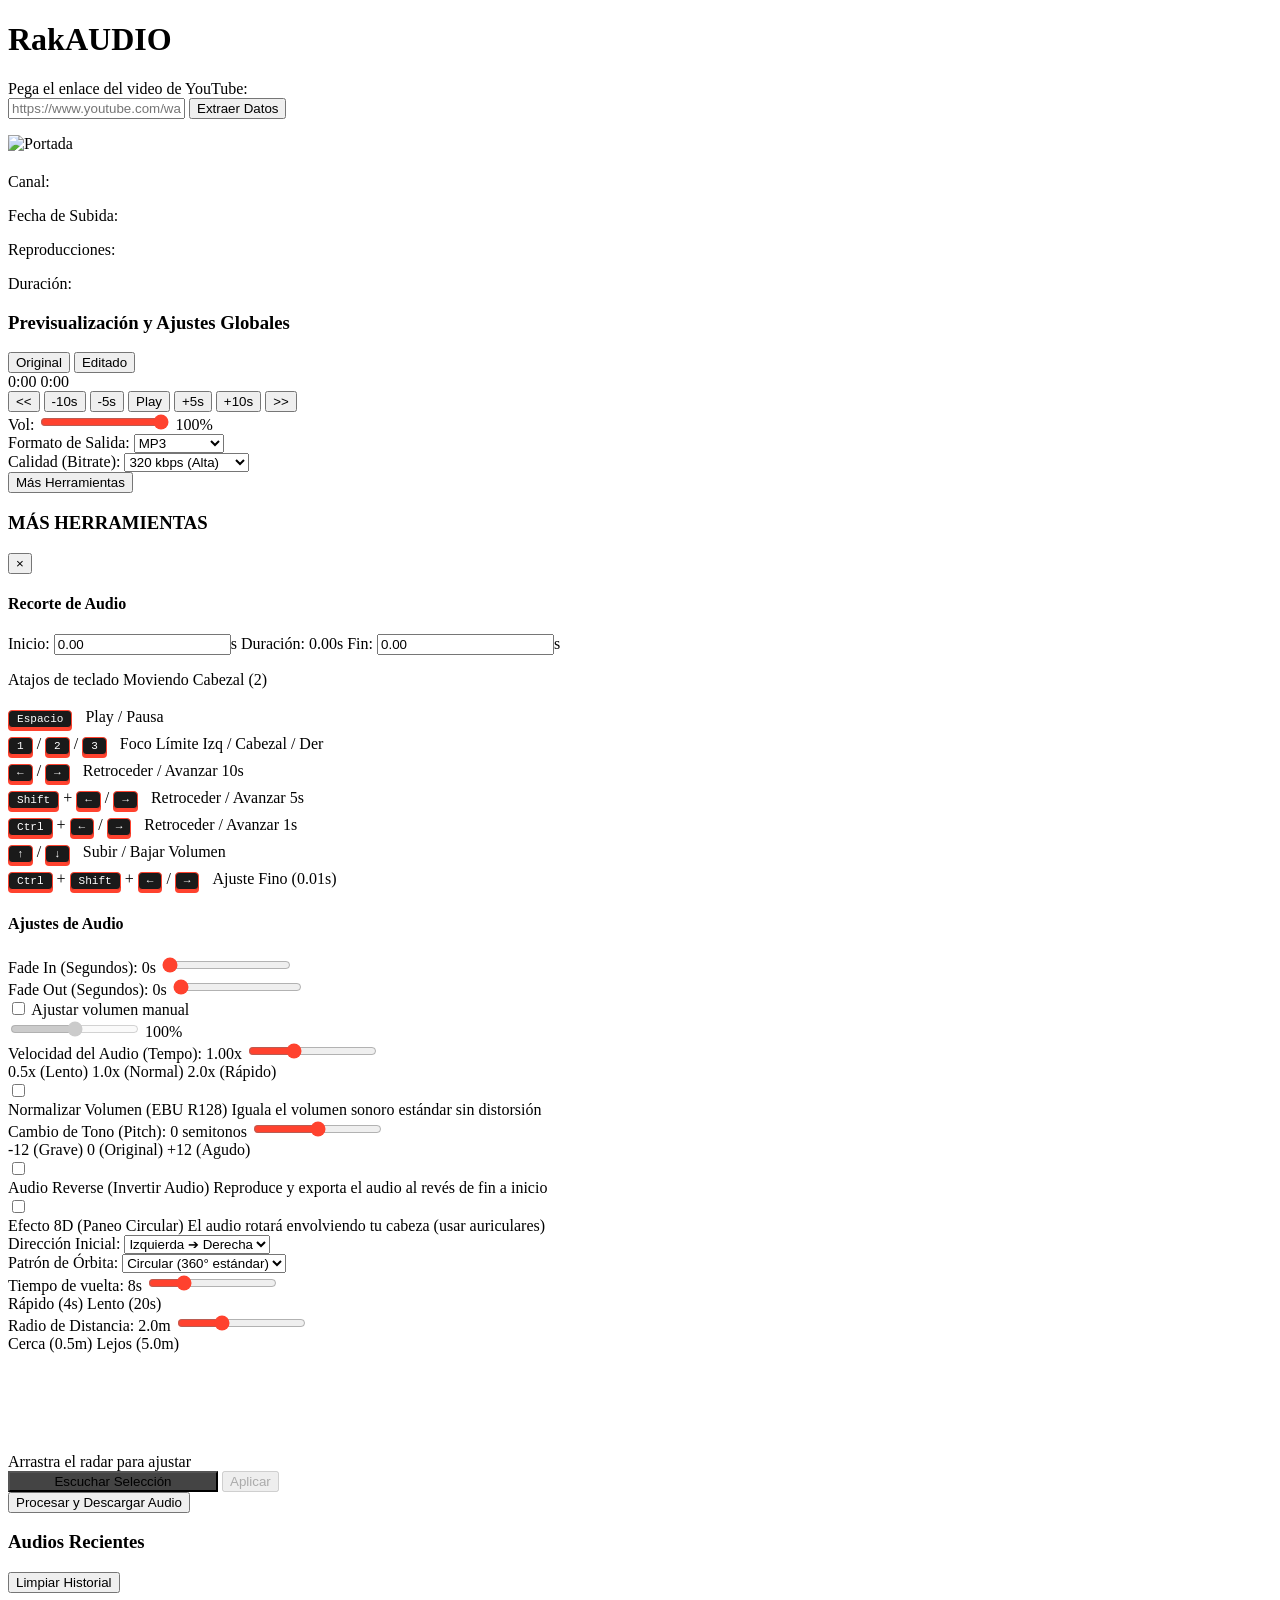
==== commit 699c6606: "fix(audio): add master limiter to ffmpeg chain to prevent export distortion" ====
--- a/frontend/index.html
+++ b/frontend/index.html
@@ -309,12 +309,6 @@
                                                 <option value="figure8">Figura en 8 (Oscilación)</option>
                                             </select>
                                         </div>
-                                        <div class="pt-1">
-                                            <label class="flex items-center gap-2 cursor-pointer">
-                                                <input type="checkbox" id="chkDoppler" class="w-3.5 h-3.5 accent-[#FF422E]" checked>
-                                                <span class="text-xs font-bold text-gray-300">Activar Efecto Doppler (Física de Tono)</span>
-                                            </label>
-                                        </div>
                                         <div>
                                             <label class="block text-xs font-bold mb-1 flex justify-between items-center text-gray-300">
                                                 <span>Tiempo de vuelta:</span>
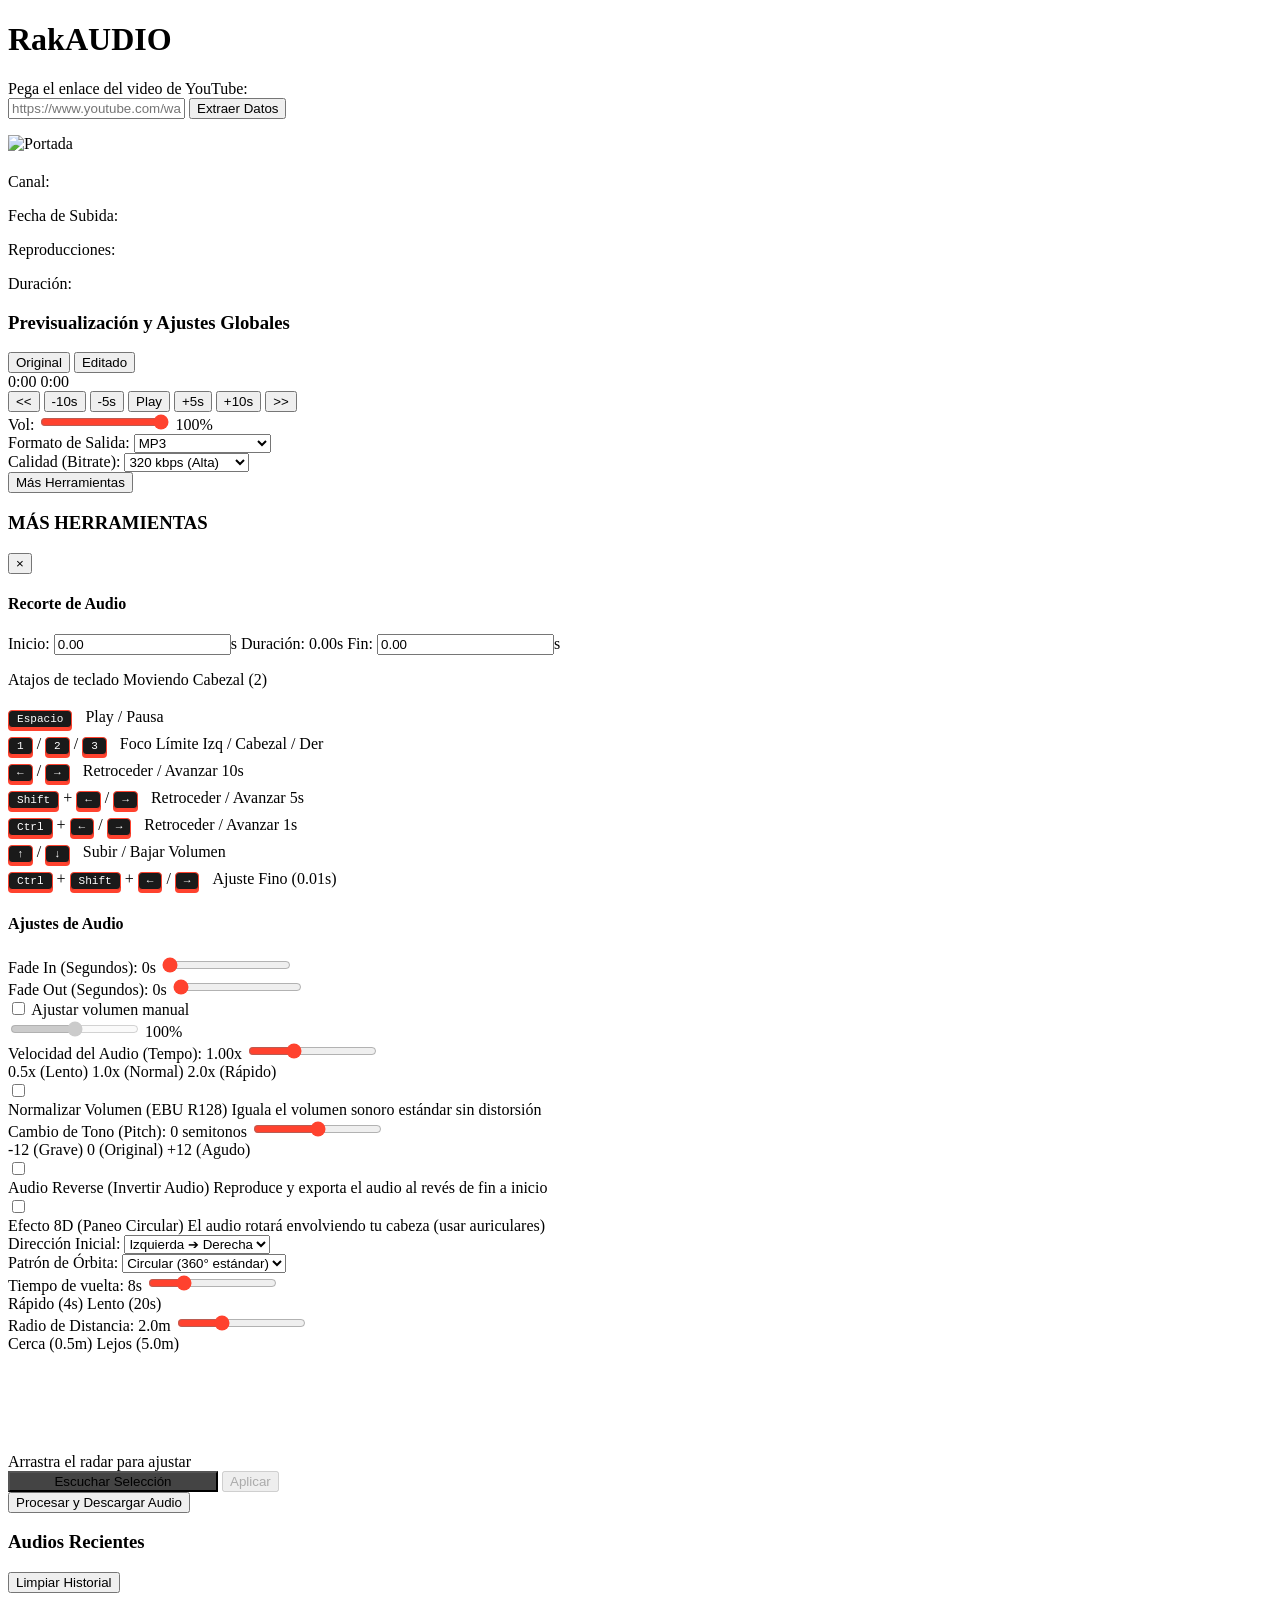
==== commit 3251d58e: "refactor: auditoria integral del codigo, eliminacion de deuda tecnica y correccion de errores de sin" ====
--- a/frontend/index.html
+++ b/frontend/index.html
@@ -9,14 +9,7 @@
     <script src="https://unpkg.com/wavesurfer.js@7" crossorigin="anonymous"></script>
     <script src="https://unpkg.com/wavesurfer.js@7/dist/plugins/regions.min.js" crossorigin="anonymous"></script>
     <script src="https://unpkg.com/wavesurfer.js@7/dist/plugins/hover.min.js" crossorigin="anonymous"></script>
-    <link rel="stylesheet" href="css/styles.css?v=3">
-    <!-- .spectrum-reversed is defined in css/styles.css — no inline duplicate needed -->
-    <style>
-        .custom-scrollbar::-webkit-scrollbar { width: 6px; }
-        .custom-scrollbar::-webkit-scrollbar-track { background: #1f1f1f; border-radius: 4px; }
-        .custom-scrollbar::-webkit-scrollbar-thumb { background: #444; border-radius: 4px; }
-        .custom-scrollbar::-webkit-scrollbar-thumb:hover { background: #FF422E; }
-    </style>
+    <link rel="stylesheet" href="css/styles.css?v=4">
 </head>
 
 <body class="bg-[#1a1a1a] text-white min-h-screen font-sans">
@@ -108,6 +101,8 @@
                         <option value="mp3">MP3</option>
                         <option value="m4a">M4A (AAC)</option>
                         <option value="wav">WAV</option>
+                        <option value="flac">FLAC (Sin pérdida)</option>
+                        <option value="opus">OPUS</option>
                     </select>
                 </div>
                 <div>
